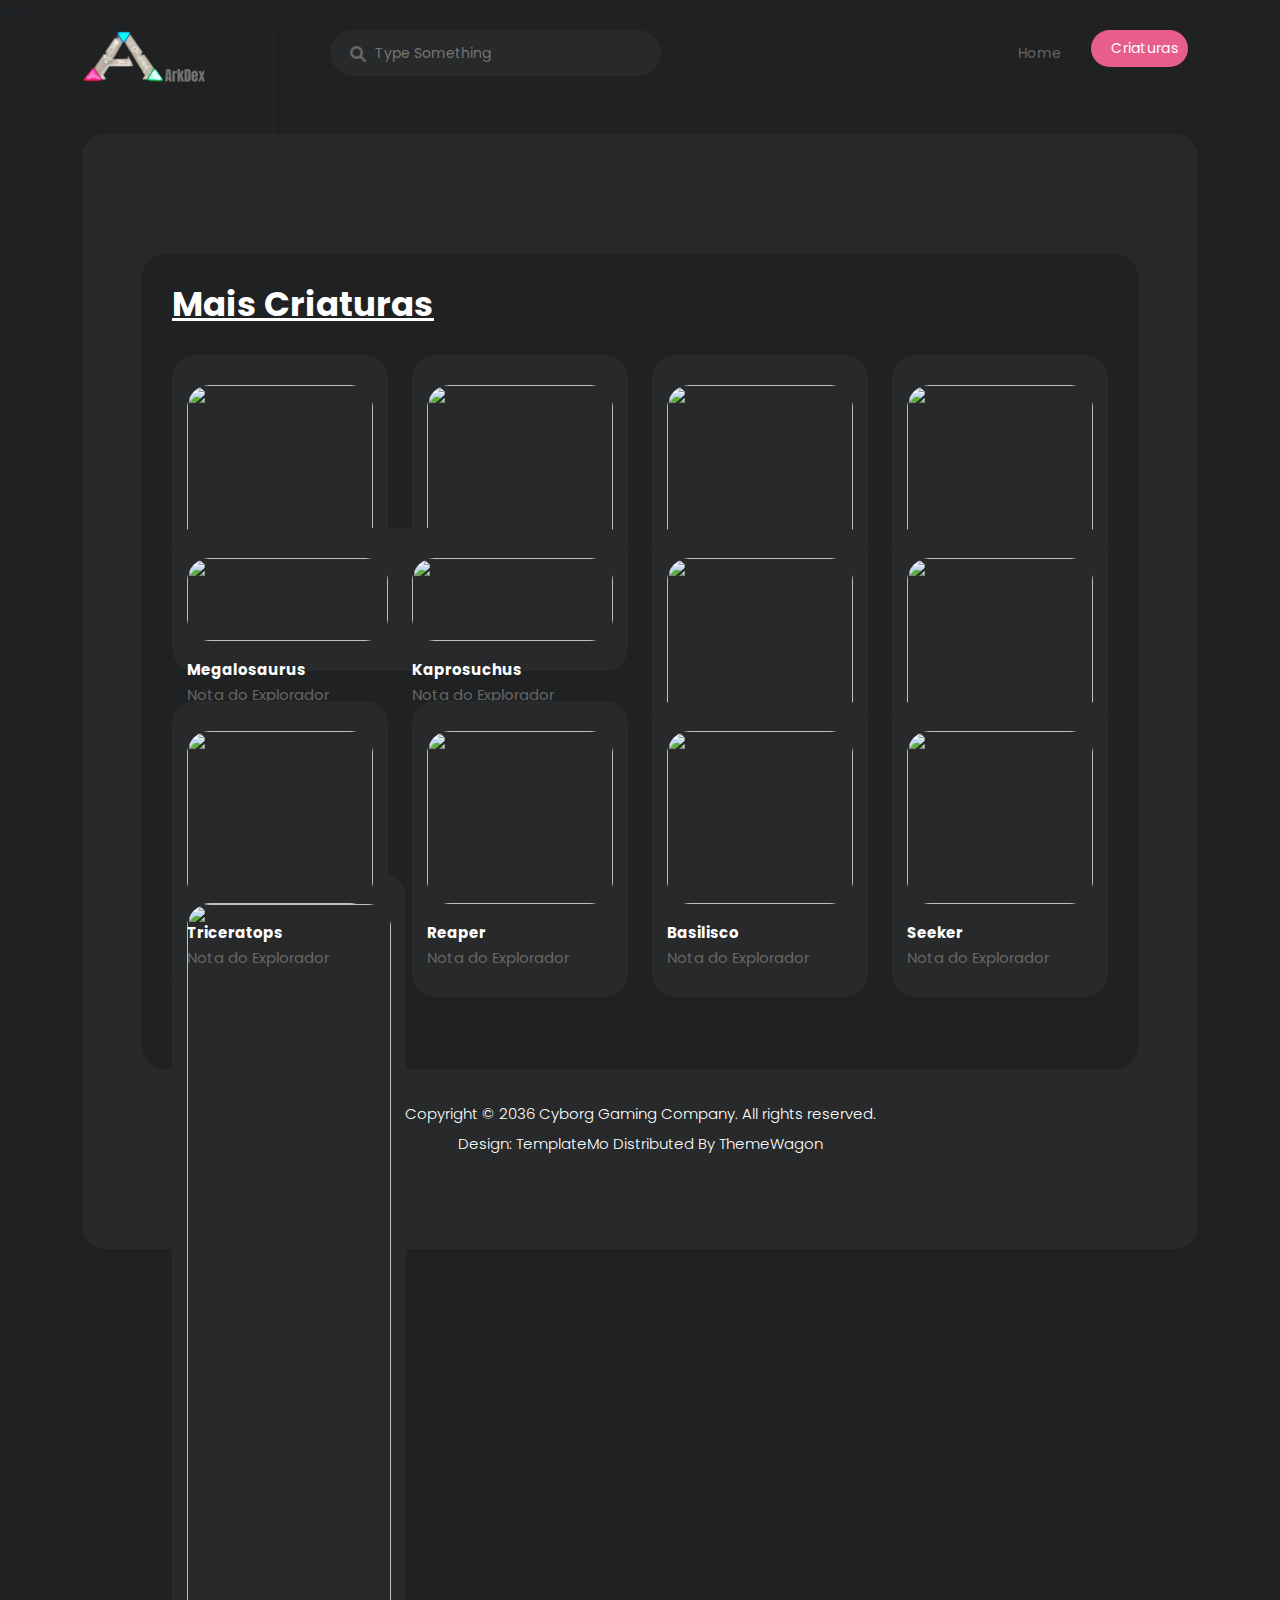
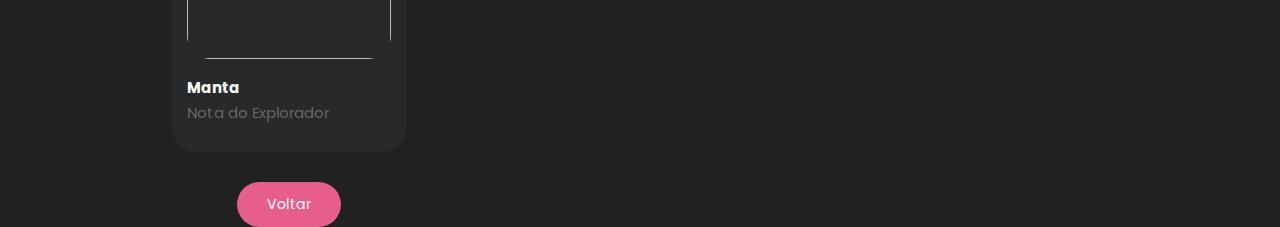
==== browse.html @ 7ee65e0f "Add files via upload" ====
aa<!DOCTYPE html>
<html lang="en">

  <head>

    <meta charset="utf-8">
    <meta name="viewport" content="width=device-width, initial-scale=1, shrink-to-fit=no">

    <link href="https://fonts.googleapis.com/css2?family=Poppins:wght@100;200;300;400;500;600;700;800;900&display=swap" rel="stylesheet">

    <title>Arkdex</title>

    <!-- Bootstrap core CSS -->
    <link href="vendor/bootstrap/css/bootstrap.min.css" rel="stylesheet">


    <!-- Additional CSS Files -->
    <link rel="stylesheet" href="assets/css/fontawesome.css">
    <link rel="stylesheet" href="assets/css/templatemo-cyborg-gaming.css">
    <link rel="stylesheet" href="assets/css/owl.css">
    <link rel="stylesheet" href="assets/css/animate.css">
    <link rel="stylesheet"href="https://unpkg.com/swiper@7/swiper-bundle.min.css"/>


    

  </head>

<body>

  <!-- ***** Preloader Start ***** -->
  <div id="js-preloader" class="js-preloader">
    <div class="preloader-inner">
      <span class="dot"></span>
      <div class="dots">
        <span></span>
        <span></span>
        <span></span>
      </div>
    </div>
  </div>
  <!-- ***** Preloader End ***** -->

  <!-- ***** Header Area Start ***** -->
  <header class="header-area header-sticky">
    <div class="container">
        <div class="row">
            <div class="col-12">
                <nav class="main-nav">
                    <!-- ***** Logo Start ***** -->
                    <a href="index.html" class="logo">
                        <img src="assets/images/logo.png" alt="">
                    </a>
                    <!-- ***** Logo End ***** -->
                    <!-- ***** Search End ***** -->
                    <div class="search-input">
                      <form id="search" action="#">
                        <input type="text" placeholder="Type Something" id='searchText' name="searchKeyword" onkeypress="handle" />
                        <i class="fa fa-search"></i>
                      </form>
                    </div>
                    <!-- ***** Search End ***** -->
                    <!-- ***** Menu Start ***** -->
                    <ul class="nav">
                        <li><a href="index.html">Home</a></li>
                        <li><a href="browse.html" class="active">Criaturas</a></li>
  
                       
                    </ul>   
                    <a class='menu-trigger'>
                        <span>Menu</span>
                    </a>
                    <!-- ***** Menu End ***** -->
                </nav>
            </div>
        </div>
    </div>
  </header>
  <!-- ***** Header Area End ***** -->

  <div class="container">
    <div class="row">
      <div class="col-lg-12">
        <div class="page-content">

          <div class="most-popular">
            <div class="row">
              <div class="col-lg-12">
                <div class="heading-section">
                  <h4><em>Mais Criaturas</em></h4>
                </div>
                <div class="row">
                  <div class="col-lg-3 col-sm-6">
                    <div class="item">
                      <img src="https://i.pinimg.com/originals/40/72/cd/4072cd31c6d82fbf2b228d752735ba6e.jpg" alt="">
                      <h4>Liopleurodon<br><span> Nota do Explorador </span></h4>
                      <ul>
                      </ul>
                    </div>
                  </div>
                  <div class="col-lg-3 col-sm-6">
                    <div class="item">
                      <img src="https://ark.wiki.gg/images/thumb/9/92/Dossier_Carcharodontosaurus.png/974px-Dossier_Carcharodontosaurus.png" alt="">
                      <h4>Carcharodontosaurus<br><span> Nota do Explorador </span></h4>
                      <ul>
                      </ul>
                    </div>
                  </div>
                  <div class="col-lg-3 col-sm-6">
                    <div class="item">
                      <img src="https://i.pinimg.com/originals/41/d2/5c/41d25c5c70bb5a1f1f2b209103ac76f4.jpg" alt="">
                      <h4>Yutyrannus<br><span> Nota do Explorador </span></h4>
                      <ul>
                      </ul>
                    </div>
                  </div>
                  <div class="col-lg-3 col-sm-6">
                    <div class="item">
                      <img src="https://i.pinimg.com/736x/60/ab/d9/60abd9584309b1b6ab6571e0da065f42.jpg" alt="">
                      <h4>Tropeognatus<br><span> Nota do Explorador </span></h4>
                      <ul>
                      </ul>
                    </div>
                  </div>
                  <div class="col-lg-6">
                    <div class="item">
                      <div class="row">
                        <div class="col-lg-6 col-sm-6">
                          <div class="item inner-item">
                            <img src="https://i.pinimg.com/originals/a1/7a/5c/a17a5cb16d3d6ed28fc58f551fa9327f.jpg" alt="">
                            <h4>Megalosaurus<br><span> Nota do Explorador </span></h4>
                            <ul>
                            </ul>
                          </div>
                        </div>
                        <div class="col-lg-6 col-sm-6">
                          <div class="item">
                            <img src="https://images-wixmp-ed30a86b8c4ca887773594c2.wixmp.com/f/71eb0a45-bab7-4b14-a764-e95204c98372/db2uok5-92842e0f-3fdc-4f82-bb4a-40a5d9438cdc.jpg/v1/fill/w_1024,h_663,q_75,strp/ark__survival_evolved_dossiers__kaprosuchus_by_djdinojosh_db2uok5-fullview.jpg?token=eyJ0eXAiOiJKV1QiLCJhbGciOiJIUzI1NiJ9.[base64].kRMemwgZtDyi_Hq_tfMz4c6NgRHXDImP34K2HLMtIeA" alt="">
                            <h4>Kaprosuchus<br><span> Nota do Explorador </span></h4>
                            <ul>
                            </ul>
                          </div>
                        </div>
                      </div>
                    </div>
                  </div>
                  <div class="col-lg-3 col-sm-6">
                    <div class="item">
                      <img src="https://images-wixmp-ed30a86b8c4ca887773594c2.wixmp.com/f/71eb0a45-bab7-4b14-a764-e95204c98372/db33x9g-48728950-f4af-48d7-a974-b1bc7aadc711.jpg/v1/fill/w_1024,h_663,q_75,strp/ark__survival_evolved_dossiers__mosasaurus_by_djdinojosh_db33x9g-fullview.jpg?token=eyJ0eXAiOiJKV1QiLCJhbGciOiJIUzI1NiJ9.[base64].geQxUj6jh0mnRlKIc6nJg1sgH-2numHeKSGbpuuyu6k" alt="">
                      <h4>Mosasaurus<br><span> Nota do Explorador </span></h4>
                      <ul>
                      </ul>
                    </div>
                  </div>
                  <div class="col-lg-3 col-sm-6">
                    <div class="item">
                      <img src="https://images-wixmp-ed30a86b8c4ca887773594c2.wixmp.com/f/71eb0a45-bab7-4b14-a764-e95204c98372/db3icmz-a185e262-5550-45bd-b9e4-858e06632346.jpg/v1/fill/w_1024,h_663,q_75,strp/ark__survival_evolved_dossiers__purlovia_by_djdinojosh_db3icmz-fullview.jpg?token=eyJ0eXAiOiJKV1QiLCJhbGciOiJIUzI1NiJ9.[base64].Xyu5X3ZLAd75D441tk6i-sh6w61K0HhhRUrW41jEhOs" alt="">
                      <h4>Purlovia<br><span> Nota do Explorador </span></h4>
                      <ul>
                      </ul>
                    </div>
                  </div>
                  <div class="col-lg-3 col-sm-6">
                    <div class="item">
                      <img src="https://cdn.survivetheark.com/uploads/monthly_2018_03/large.5ab02e3b353c4_Dossier_Triceratops(1).jpg.f8aff6fd0bf41658ec4c1bd61b4f86c7.jpg" alt="">
                      <h4>Triceratops<br><span> Nota do Explorador </span></h4>
                      <ul>
                      </ul>
                    </div>
                  </div>
                  <div class="col-lg-3 col-sm-6">
                    <div class="item">
                      <img src="https://survivetheark.com/index.php?/gallery/image/24668-reaper-dossier/&do=download" alt="">
                      <h4>Reaper<br><span> Nota do Explorador </span></h4>
                      <ul>
                      </ul>
                    </div>
                  </div>
                  <div class="col-lg-3 col-sm-6">
                    <div class="item">
                      <img src="https://i.pinimg.com/736x/f4/28/4a/f4284a2f0fb60bed6656ac127e58784b.jpg" alt="">
                      <h4>Basilisco<br><span> Nota do Explorador </span></h4>
                      <ul>
                      </ul>
                    </div>
                  </div>
                  <div class="col-lg-3 col-sm-6">
                    <div class="item">
                      <img src="https://i.pinimg.com/736x/d4/08/f3/d408f38e83690cd2a3292a8b7c001afc.jpg" alt="">
                      <h4>Seeker<br><span> Nota do Explorador </span></h4>
                      <ul>
                      </ul>
                    </div>
                  </div>
                  </div> <div class="col-lg-3 col-sm-6">
                    <div class="item">
                      <img src="https://i.pinimg.com/originals/1a/17/d1/1a17d1ce68c2595f23f6dec3261cfecb.jpg" alt="">
                      <h4>Manta<br><span> Nota do Explorador </span></h4>
                      <ul>
                      </ul>
                    </div>
                  </div> <div class="col-lg-3 col-sm-6">
                  
                  


                  <div class="col-lg-12">
                    <div class="main-button">
                      <a href="index.html">Voltar</a>
                    </div>
                  </div>
                </div>
              </div>
            </div>
          </div>


          <footer>
            <div class="container">
              <div class="row">
                <div class="col-lg-12">
                  <p>Copyright © 2036 <a href="#">Cyborg Gaming</a> Company. All rights reserved. 
                  
                  <br>Design: <a href="https://templatemo.com" target="_blank" title="free CSS templates">TemplateMo</a>  Distributed By <a href="https://themewagon.com" target="_blank" >ThemeWagon</a></p>
                </div>
              </div>
            </div>
            <div class="col-lg-12">
              <div class="">
                <a href="browse.html"></a>
              </div>
            </div>
          </div>
        </div>
        </div>
        </div>
        
          </footer>

  <!-- Bootstrap core JavaScript -->
  <script src="vendor/jquery/jquery.min.js"></script>
  <script src="vendor/bootstrap/js/bootstrap.min.js"></script>

  <script src="assets/js/isotope.min.js"></script>
  <script src="assets/js/owl-carousel.js"></script>
  <script src="assets/js/tabs.js"></script>
  <script src="assets/js/popup.js"></script>
  <script src="assets/js/custom.js"></script>


  </body>

</html>
---- assets/css/templatemo-cyborg-gaming.css ----
/*

TemplateMo 579 Cyborg Gaming

https://templatemo.com/tm-579-cyborg-gaming

*/

/* ---------------------------------------------
Table of contents
------------------------------------------------
01. font & reset css
02. reset
03. global styles
04. header
05. banner
06. features
07. testimonials
08. contact
09. footer

--------------------------------------------- */
/* 
---------------------------------------------
font & reset css
--------------------------------------------- 
*/
@import url("https://fonts.googleapis.com/css2?family=Poppins:wght@100;200;300;400;500;600;700;800;900");
/* 
---------------------------------------------
reset
--------------------------------------------- 
*/
html, body, div, span, applet, object, iframe, h1, h2, h3, h4, h5, h6, p, blockquote, div
pre, a, abbr, acronym, address, big, cite, code, del, dfn, em, font, img, ins, kbd, q,
s, samp, small, strike, strong, sub, sup, tt, var, b, u, i, center, dl, dt, dd, ol, ul, li,
figure, header, nav, section, article, aside, footer, figcaption {
  margin: 0;
  padding: 0;
  border: 0;
  outline: 0;
}

.clearfix:after {
  content: ".";
  display: block;
  clear: both;
  visibility: hidden;
  line-height: 0;
  height: 0;
}

.clearfix {
  display: inline-block;
}

html[xmlns] .clearfix {
  display: block;
}

* html .clearfix {
  height: 1%;
}

ul, li {
  padding: 0;
  margin: 0;
  list-style: none;
}

header, nav, section, article, aside, footer, hgroup {
  display: block;
}

* {
  box-sizing: border-box;
}

html, body {
  font-family: 'Poppins', sans-serif;
  font-weight: 400;
  background-color: #1e1e1e;
  font-size: 16px;
  -ms-text-size-adjust: 100%;
  -webkit-font-smoothing: antialiased;
  -moz-osx-font-smoothing: grayscale;
}

a {
	color: #CCC;
  text-decoration: none !important;
}
a:hover {
	color: #F99;
}

h1, h2, h3, h4, h5, h6 {
  margin-top: 0px;
  margin-bottom: 0px;
  color: #fff;
  font-weight: 700;
}

ul {
  margin-bottom: 0px;
}

p {
  font-size: 15px;
  line-height: 30px;
  color: #fff;
}

img {
  width: 100%;
  overflow: hidden;
}

/* 
---------------------------------------------
Global Styles
--------------------------------------------- 
*/
html,
body {
  background: #1f2122;
  font-family: 'Poppins', sans-serif;
}

body .page-content {
  margin-top: 110px;
  background-color: #27292a;
  padding: 60px;
  border-radius: 23px;
}

p {
  font-size: 15px;
  color: #666;
  line-height: 30px;
  margin-bottom: 0px;
}

::selection {
  background: #e75e8d;
  color: #fff;
}

::-moz-selection {
  background: #e75e8d;
  color: #fff;
}

.templatemo-item {
	max-width: 80px; 
	border-radius: 23px;
}

.main-button a {
  font-size: 14px;
  color: #fff;
  background-color: #e75e8d;
  padding: 12px 30px;
  display: inline-block;
  border-radius: 25px;
  font-weight: 400;
  text-transform: capitalize;
  letter-spacing: 0.5px;
  transition: all .3s;
  position: relative;
  overflow: hidden;
}

.main-button a:hover {
  background-color: #fff;
  color: #e75e8d;
}

.main-border-button a {
  font-size: 14px;
  color: #ec6090;
  background-color: transparent;
  border: 1px solid #ec6090;
  padding: 12px 30px;
  display: inline-block;
  border-radius: 25px;
  font-weight: 400;
  text-transform: capitalize;
  letter-spacing: 0.5px;
  transition: all .3s;
  position: relative;
  overflow: hidden;
}

.main-border-button a:hover {
  border-color: #fff;
  background-color: #fff;
  color: #e75e8d;
}

.border-no-active a {
  border-color: #666;
  color: #666;
}

.border-no-active a:hover{
  border-color: #666;
  color: #666;
  background-color: transparent;
}

section {
  margin-top: 120px;
}

.heading-section h4 {
  color: #ec6090;
  font-size: 34px;
  text-decoration: none;
  margin-bottom: 30px;
}

.heading-section h4 em {
  color: #fff;
  font-style: normal;
  text-decoration: underline;
}

/* 
---------------------------------------------
Pre-loader Style
--------------------------------------------- 
*/

.js-preloader {
  position: fixed;
  top: 0;
  left: 0;
  right: 0;
  bottom: 0;
  background-color: rgba(0,0,0,0.99);
  display: -webkit-box;
  display: flex;
  -webkit-box-align: center;
  align-items: center;
  -webkit-box-pack: center;
  justify-content: center;
  opacity: 1;
  visibility: visible;
  z-index: 9999;
  -webkit-transition: opacity 0.25s ease;
  transition: opacity 0.25s ease;
}

.js-preloader.loaded {
  opacity: 0;
  visibility: hidden;
  pointer-events: none;
}

@-webkit-keyframes dot {
  50% {
      -webkit-transform: translateX(96px);
      transform: translateX(96px);
  }
}

@keyframes dot {
  50% {
      -webkit-transform: translateX(96px);
      transform: translateX(96px);
  }
}

@-webkit-keyframes dots {
  50% {
      -webkit-transform: translateX(-31px);
      transform: translateX(-31px);
  }
}

@keyframes dots {
  50% {
      -webkit-transform: translateX(-31px);
      transform: translateX(-31px);
  }
}

.preloader-inner {
  position: relative;
  width: 142px;
  height: 40px;
  background: transparent;
}

.preloader-inner .dot {
  position: absolute;
  width: 16px;
  height: 16px;
  top: 12px;
  left: 15px;
  background: #e75e8d;
  border-radius: 50%;
  -webkit-transform: translateX(0);
  transform: translateX(0);
  -webkit-animation: dot 2.8s infinite;
  animation: dot 2.8s infinite;
}

.preloader-inner .dots {
  -webkit-transform: translateX(0);
  transform: translateX(0);
  margin-top: 12px;
  margin-left: 31px;
  -webkit-animation: dots 2.8s infinite;
  animation: dots 2.8s infinite;
}

.preloader-inner .dots span {
  display: block;
  float: left;
  width: 16px;
  height: 16px;
  margin-left: 16px;
  background: #e75e8d;
  border-radius: 50%;
}



/* 
---------------------------------------------
Header Style
--------------------------------------------- 
*/

.background-header {
  background-color: #fff !important;
  height: 70px!important;
  position: fixed!important;
  top: 0!important;
  left: 0;
  right: 0;
  box-shadow: 0px 0px 10px rgba(0,0,0,0.15)!important;
  -webkit-transition: all .5s ease 0s;
  -moz-transition: all .5s ease 0s;
  -o-transition: all .5s ease 0s;
  transition: all .5s ease 0s;
  display: none;
}

.header-area {
  background-color: transparent;
  position: absolute;
  height: 70px;
  top: 15px;
  left: 0;
  right: 0;
  z-index: 100;
  -webkit-transition: all .5s ease 0s;
  -moz-transition: all .5s ease 0s;
  -o-transition: all .5s ease 0s;
  transition: all .5s ease 0s;
}

.header-area .main-nav {
  min-height: 80px;
  background: transparent;
  display: flex;
  padding: 15px 0px;
  border-radius: 50px;
}

.background-header .main-nav {
  padding: 0px;
  background-color: transparent;
}

.header-area .main-nav #search {
  position: relative;
}

.header-area .main-nav #search input {
  background-color: #27292a;
  height: 46px;
  border-radius: 23px;
  border: none;
  color: #666;
  font-size: 14px;
  padding: 0px 15px 0px 45px;
}

.header-area .main-nav #search i {
  position: absolute;
  color: #666;
  left: 20px;
  top: 16px;
  width: 18px;
  height: 18px;
  font-size: 16px;
}

.header-area .main-nav .logo {
  border-right: 1px solid #27292a;
  flex-basis: 25%;
  margin-right: 5%;
  -webkit-transition: all 0.3s ease 0s;
  -moz-transition: all 0.3s ease 0s;
  -o-transition: all 0.3s ease 0s;
  transition: all 0.3s ease 0s;
}

.header-area .main-nav .logo img {
  width: 191px;
}

.background-header .main-nav .logo {
  margin-top: 8px;
}

.background-header .main-nav .logo img {
  width: 180px;
}

.header-area .main-nav .nav {
  display: inline-flex;
  flex-basis: 70%;
  justify-content: flex-end;
  vertical-align: middle;
  text-align: right;
  margin-top: 0px;
  margin-right: 0px;
  -webkit-transition: all 0.3s ease 0s;
  -moz-transition: all 0.3s ease 0s;
  -o-transition: all 0.3s ease 0s;
  transition: all 0.3s ease 0s;
  position: relative;
  z-index: 999;
}

.header-area .main-nav .nav li {
  padding-left: 10px;
  padding-right: 10px;
  display: inline-block;
}

.header-area .main-nav .nav li a {
  display: block;
  font-weight: 400;
  font-size: 14px;
  text-transform: capitalize;
  color: #666;
  -webkit-transition: all 0.3s ease 0s;
  -moz-transition: all 0.3s ease 0s;
  -o-transition: all 0.3s ease 0s;
  transition: all 0.3s ease 0s;
  border: transparent;
  padding: 13px 10px;
  border-radius: 18px;
  letter-spacing: .3px;
}

.header-area .main-nav .nav li:last-child a {
  background-color: #27292a;
  padding: 8px 10px 8px 20px;
  border-radius: 23px;
}

.header-area .main-nav .nav li:last-child a img {
  max-width: 30px;
  border-radius: 50%;
  margin-left: 5px;
}

.header-area .main-nav .nav li.has-sub ul.sub-menu li:last-child a:hover,
.background-header .main-nav .nav li.has-sub ul.sub-menu li:last-child a:hover {
  padding-left: 25px !important;
}

.header-area .main-nav .nav li:hover a,
.header-area .main-nav .nav li a.active {
  color: #e75e8d !important;
}

.header-area .main-nav .nav li:last-child:hover a,
.header-area .main-nav .nav li:last-child a.active {
  color: #fff !important;
  background-color: #e75e8d !important;
}

.background-header .main-nav .nav li:hover a,
.background-header .main-nav .nav li a.active {
  color: #fff;
  opacity: 1;
}

.header-area .main-nav .nav li.has-sub {
  position: relative;
  padding-right: 15px;
}

.header-area .main-nav .menu-trigger {
  cursor: pointer;
  display: block;
  position: absolute;
  top: 23px;
  width: 32px;
  height: 40px;
  text-indent: -9999em;
  z-index: 99;
  right: 20px;
  display: none;
}

.background-header .main-nav .menu-trigger {
  top: 17px;
}

.header-area .main-nav .menu-trigger span,
.header-area .main-nav .menu-trigger span:before,
.header-area .main-nav .menu-trigger span:after {
  -moz-transition: all 0.4s;
  -o-transition: all 0.4s;
  -webkit-transition: all 0.4s;
  transition: all 0.4s;
  background-color: #e75e8d;
  display: block;
  position: absolute;
  width: 30px;
  height: 2px;
  left: 0;
}

.background-header .main-nav .menu-trigger span,
.background-header .main-nav .menu-trigger span:before,
.background-header .main-nav .menu-trigger span:after {
  background-color: #e75e8d;
}

.header-area .main-nav .menu-trigger span:before,
.header-area .main-nav .menu-trigger span:after {
  -moz-transition: all 0.4s;
  -o-transition: all 0.4s;
  -webkit-transition: all 0.4s;
  transition: all 0.4s;
  background-color: #e75e8d;
  display: block;
  position: absolute;
  width: 30px;
  height: 2px;
  left: 0;
  width: 75%;
}

.background-header .main-nav .menu-trigger span:before,
.background-header .main-nav .menu-trigger span:after {
  background-color: #e75e8d;
}

.header-area .main-nav .menu-trigger span:before,
.header-area .main-nav .menu-trigger span:after {
  content: "";
}

.header-area .main-nav .menu-trigger span {
  top: 16px;
}

.header-area .main-nav .menu-trigger span:before {
  -moz-transform-origin: 33% 100%;
  -ms-transform-origin: 33% 100%;
  -webkit-transform-origin: 33% 100%;
  transform-origin: 33% 100%;
  top: -10px;
  z-index: 10;
}

.header-area .main-nav .menu-trigger span:after {
  -moz-transform-origin: 33% 0;
  -ms-transform-origin: 33% 0;
  -webkit-transform-origin: 33% 0;
  transform-origin: 33% 0;
  top: 10px;
}

.header-area .main-nav .menu-trigger.active span,
.header-area .main-nav .menu-trigger.active span:before,
.header-area .main-nav .menu-trigger.active span:after {
  background-color: transparent;
  width: 100%;
}

.header-area .main-nav .menu-trigger.active span:before {
  -moz-transform: translateY(6px) translateX(1px) rotate(45deg);
  -ms-transform: translateY(6px) translateX(1px) rotate(45deg);
  -webkit-transform: translateY(6px) translateX(1px) rotate(45deg);
  transform: translateY(6px) translateX(1px) rotate(45deg);
  background-color: #e75e8d;
}

.background-header .main-nav .menu-trigger.active span:before {
  background-color: #e75e8d;
}

.header-area .main-nav .menu-trigger.active span:after {
  -moz-transform: translateY(-6px) translateX(1px) rotate(-45deg);
  -ms-transform: translateY(-6px) translateX(1px) rotate(-45deg);
  -webkit-transform: translateY(-6px) translateX(1px) rotate(-45deg);
  transform: translateY(-6px) translateX(1px) rotate(-45deg);
  background-color: #e75e8d;
}

.background-header .main-nav .menu-trigger.active span:after {
  background-color: #e75e8d;
}

.header-area.header-sticky {
  min-height: 70px;
}

.header-area.header-sticky .nav li a.active {
  color: #fff;
}

@media (max-width: 1200px) {
  .header-area .main-nav .nav li {
    padding-left: 10px;
    padding-right: 10px;
  }
  .header-area .main-nav:before {
    display: none;
  }
}

@media (max-width: 992px) {
  .header-area {
    top: 0;
  }
  .header-area .main-nav {
    background-color: transparent;
    border-radius: 0px;
  }
  .header-area .main-nav .nav {
    height: auto;
    flex-basis: 100%;
  }
  .header-area .main-nav .logo {
    position: absolute;
    left: 30px;
    top: 15px;
  }
  .background-header .main-nav .logo {
    top: 0px;
  }
  .background-header .main-nav .border-button {
    top: 0px !important;
  }
  .header-area .main-nav .border-button {
    position: absolute;
    top: 15px;
    right: 70px;
  }
  .header-area.header-sticky .nav li a:hover,
  .header-area.header-sticky .nav li a.active {
    color: #e75e8d!important;
    opacity: 1;
  }
  .header-area.header-sticky .nav li.search-icon a {
    width: 100%;
  }
  .header-area {
    background-color: #f7f7f7;
    padding: 0px 15px;
    height: 80px;
    box-shadow: none;
    text-align: center;
  }
  .header-area .container {
    padding: 0px;
  }
  .header-area .logo {
    margin-left: 0px;
  }
  .header-area .menu-trigger {
    display: block !important;
  }
  .header-area .main-nav {
    overflow: hidden;
  }
  .header-area .main-nav .nav {
    float: none;
    width: 100%;
    display: none;
    -webkit-transition: all 0s ease 0s;
    -moz-transition: all 0s ease 0s;
    -o-transition: all 0s ease 0s;
    transition: all 0s ease 0s;
    margin-left: 0px;
  }
  .header-area.header-sticky .nav {
    margin-top: 65px !important;
    text-align: center;
  }
  .background-header.header-sticky .nav {
    margin-top: 70px !important;
  }
  .header-area .main-nav .nav li:first-child {
    border-top: 1px solid #eee;
  }
  .header-area .main-nav .nav li {
    width: 100%;
    background: #fff;
    border-bottom: 1px solid #eee;
    padding-left: 0px !important;
    padding-right: 0px !important;
  }
  .header-area .main-nav .nav li a {
    height: 50px !important;
    line-height: 50px !important;
    padding: 0px !important;
    border: none !important;
    background: #fff !important;
    color: #1e1e1e !important;
  }
  .header-area .main-nav .nav li a:hover {
    background: #fff !important;
    color: #e75e8d!important;
  }
  .header-area .main-nav .nav li:last-child a img {
    display: none;
  }
  .header-area .main-nav .nav li:last-child a:hover {
    color: #ec6090 !important;
    background-color: transparent !important;
  }
  .header-area .main-nav .nav li.has-sub ul.sub-menu {
    position: relative;
    visibility: inherit;
    opacity: 1;
    z-index: 1;
    transform: translateY(0%);
    top: 0px;
    width: 100%;
    box-shadow: none;
    height: 0px;
    transition: all 0s;
  }
  .header-area .main-nav .nav li.submenu ul li a {
    font-size: 12px;
    font-weight: 400;
  }
  .header-area .main-nav .nav li.submenu ul li a:hover:before {
    width: 0px;
  }
  .header-area .main-nav .nav li.has-sub ul.sub-menu {
    height: auto;
  }
  .header-area .main-nav .nav li.has-sub:after {
    color: #3B566E;
    right: 30px;
    font-size: 14px;
    top: 15px;
  }
  .header-area .main-nav .nav li.submenu:hover ul, .header-area .main-nav .nav li.submenu:focus ul {
    height: 0px;
  }
}

/* 
---------------------------------------------
Banner Style
--------------------------------------------- 
*/

.main-banner {
  background-image: url(https://artcetera.art/wp-content/uploads/2023/03/tudo-sobre-ark-survival-evolved.jpg);
  background-position: center center;
  background-size: cover;
  min-height: 380px;
  border-radius: 23px;
  padding: 80px 60px;
}

.main-banner h6 {
  font-size: 20px;
  color: #fff;
  font-weight: 400;
  margin-bottom: 25px;
}

.main-banner h4 {
  font-size: 45px;
  text-transform: uppercase;
  margin-bottom: 25px;
}

.main-banner h4 em {
  font-style: normal;
  color: #ec6090;
}

/* 
---------------------------------------------
Most Popular Style
--------------------------------------------- 
*/

.most-popular {
  margin-top: 60px;
  padding: 30px;
  background-color: #1f2122;
  border-radius: 23px;
}

.most-popular .item {
  background-color: #27292a;
  padding: 30px 15px;
  border-radius: 23px;
  margin-bottom: 30px;
}

.most-popular .item .item {
  padding: 0px;
  border-radius: 0px;
  background-color: transparent;
  margin-bottom: 0px;
}

.most-popular .item img {
  border-radius: 23px;
}

.most-popular .item h4 {
  font-size: 15px;
  margin-top: 20px;
  margin-bottom: 0px;
  display: inline-block;
}

.most-popular .item span {
  color: #666;
  display: block;
  margin-top: 7px;
  font-weight: 400;
}

.most-popular .item ul {
  float: right;
  margin-top: 20px;
}

.most-popular .item ul li {
  text-align: right;
  color: #fff;
  font-size: 14px;
}

.most-popular .item ul li:first-child i {
  color: yellow;
}

.most-popular .item ul li:last-child i {
  color: #ec6090;
}

.most-popular .main-button {
  text-align: center;
  margin-bottom: -53px;
}

/* 
---------------------------------------------
Gaming Library Style
--------------------------------------------- 
*/

.gaming-library {
  margin-top: 60px;
  padding: 30px;
  background-color: #1f2122;
  border-radius: 23px;
}

.gaming-library .item {
  border-bottom: 1px solid #27292a;
  margin-bottom: 20px;
  padding-bottom: 20px;
}

.gaming-library .last-item {
  margin-bottom: 30px;
}

.profile-library .last-item {
  border-bottom: none;
  padding-bottom: 0px;
  margin-bottom: 0px;
}

.gaming-library .item ul li {
  margin-top: 15px;
}

.gaming-library .item ul li img {
  margin-top: -30px;
}

.gaming-library .item ul li {
  display: inline-block;
  width: 17%;
}

.gaming-library .item ul li:first-child {
  width: 110px;
}

.gaming-library .item ul li:last-child {
  width: 15%;
  text-align: right;
}

.gaming-library .item ul li h4 {
  font-size: 15px;
  margin-bottom: 5px;
}

.gaming-library .item ul li span {
  color: #666;
  font-size: 14px;
}

.gaming-library .main-button {
  text-align: center;
  margin-bottom: -53px;
}

/* 
---------------------------------------------
Footer Style
--------------------------------------------- 
*/

footer p {
  text-align: center;
  padding: 30px 0px;
  color: #fff;
  font-weight: 300;
}

footer p a {
  color: #fff;
  transition: all .3s;
}

footer p a:hover {
  color: #ec6090;
}

/* 
---------------------------------------------
Featured Games Style
--------------------------------------------- 
*/

.featured-games {
  border-radius: 23px;
  background-color: #1f2122;
  padding: 30px;
}

.featured-games .item .thumb {
  position: relative;
  overflow: hidden;
}

.featured-games .item .thumb .hover-effect {
  position: absolute;
  bottom: -100px;
  text-align: center;
  width: 100%;
  opacity: 0;
  visibility: hidden;
  transition: all .4s;
}

.featured-games .item .thumb:hover .hover-effect {
  opacity: 1;
  visibility: visible;
  bottom: 15px;
}

.featured-games .item .thumb .hover-effect h6 {
  background-color: rgba(31,33,34,0.95);
  display: inline-block;
  color: #ec6090;
  font-weight: 600;
  font-size: 14px;
  padding: 10px 20px;
  border-radius: 25px;
}

.featured-games .item img {
  border-radius: 23px;
}

.featured-games .item h4 {
  font-size: 15px;
  margin-top: 20px;
  margin-bottom: 0px;
  display: inline-block;
}

.featured-games .item span {
  color: #666;
  display: block;
  margin-top: 7px;
  font-weight: 400;
}

.featured-games .item ul {
  float: right;
  margin-top: 20px;
}

.featured-games .item ul li {
  text-align: right;
  color: #fff;
  font-size: 14px;
}

.featured-games .item ul li:first-child i {
  color: yellow;
}

.featured-games .item ul li:last-child i {
  color: #ec6090;
}

.featured-games .owl-nav {
  position: absolute;
  margin: 0 auto;
  top: -70px;
  right: 0;
}

.featured-games .owl-nav .owl-prev {
  margin-right: 2.5px;
}

.featured-games .owl-nav .owl-next {
  margin-left: 2.5px;
}

.featured-games .owl-nav .owl-prev span,
.featured-games .owl-nav .owl-next span  {
  font-size: 36px;
  display: inline-block;
  color: #666;
  opacity: 1;
  transition: all .3s;
}

.featured-games .owl-nav .owl-prev span:hover,
.featured-games .owl-nav .owl-next span:hover {
  opacity: 1;
  color: #ec6090;
}

.top-downloaded {
  border-radius: 23px;
  background-color: #1f2122;
  padding: 30px;
  max-height: 567px;
  min-height: 567px;
}

.top-downloaded ul li {
  position: relative;
  display: inline-block;
  width: 100%;
}

.top-downloaded ul li img {
  float: left;
  margin-right: 15px;
}

.top-downloaded ul li h4 {
  font-size: 15px;
  padding-top: 7px;
}

.top-downloaded ul li h6 {
  font-size: 15px;
  color: #666;
  font-weight: 400;
  margin-top: 5px;
  margin-bottom: 5px;
}

.top-downloaded ul li span {
  color: #fff;
  font-size: 15px;
  margin-right: 10px;
}

.top-downloaded ul li .download i {
  position: absolute;
  right: 0;
  top: 50%;
  transform: translateY(-23px);
  width: 46px;
  height: 46px;
  text-align: center;
  line-height: 46px;
  color: #ec6090;
  background-color: #27292a;
  border-radius: 50%;
}

.top-downloaded ul li {
  border-bottom: 1px solid #27292a;
  margin-bottom: 28px;
  padding-bottom: 28px;
}

.top-downloaded .text-button  {
  text-align: center;
}

.top-downloaded .text-button a {
  font-weight: 600;
  color: #ec6090;
  font-size: 15px;
}

/* 
---------------------------------------------
Start Stream Style
--------------------------------------------- 
*/

.start-stream .heading-section {
  margin-top: 60px;
  text-align: center;
  margin-bottom: 60px;
}

.start-stream .item {
  padding: 30px;
  border: 1px solid #444;
  border-radius: 23px;
}

.start-stream .item h4 {
  font-size: 20px;
  margin-top: 20px;
  margin-bottom: 15px;
  font-weight: 600;
}

.start-stream .main-button {
  text-align: center;
  margin-top: 30px;
}

/* 
---------------------------------------------
Live Stream Style
--------------------------------------------- 
*/

.live-stream {
  margin-top: 60px;
  border-radius: 23px;
  background-color: #1f2122;
  padding: 30px;
}

.live-stream .item {
  margin-bottom: 30px;
}

.live-stream .thumb {
  position: relative;
  overflow: hidden;
  margin-bottom: 20px;
}

.live-stream .thumb img {
  border-radius: 23px; 
}

.live-stream .thumb:hover .hover-effect {
  opacity: 1;
  visibility: visible;
}

.live-stream .hover-effect {
  opacity: 0;
  visibility: hidden;
  transition: all .4s;
}

.live-stream .hover-effect .live a { 
  position: absolute;
  background-color: rgba(236, 96, 144, 0.9);
  padding: 5px 10px;
  border-radius: 23px;
  color: #fff;
  font-size: 14px;
  right: 15px;
  top: 15px;
}

.live-stream .hover-effect ul {
  position: absolute;
  bottom: 20px;
  text-align: center;
  width: 100%;
}

.live-stream .hover-effect ul li {
  display: inline-block;
  margin: 0px 5px;
}

.live-stream .hover-effect ul li a {
  background-color: rgba(236, 96, 144, 0.9);
  padding: 5px 10px;
  border-radius: 23px;
  color: #fff;
  font-size: 14px;
}

.live-stream .avatar img {
  margin-right: 15px;
}

.live-stream span i {
  color: #fff;
  background-color: #ec6090;
  border-radius: 50%;
  font-size: 12px;
  width: 20px;
  height: 20px;
  display: inline-block;
  text-align: center;
  line-height: 20px;
  margin-right: 3px;
}

.live-stream span {
  font-size: 14px;
  color: #ec6090;
}

.live-stream .down-content h4 {
  margin-top: 8px;
  font-size: 20px;
  font-weight: 700;
  margin-left: 61px;
}

.live-stream .main-button {
  text-align: center;
  margin-bottom: -53px;
}

/* 
---------------------------------------------
Featured Banner Style
--------------------------------------------- 
*/

.feature-banner .thumb {
  position: relative;
  max-height: 305px;
  overflow: hidden;
  border-radius: 23px;;
}

.feature-banner .thumb a {
  position: absolute;
  left: 50%;
  top: 50%;
  transform: translate(-23px, -23px);
  width: 46px;
  height: 46px;
  background-color: #fff;
  border-radius: 50%;
  display: inline-block;
  text-align: center;
  line-height: 46px;
  color: #ec6090;
}

/* 
---------------------------------------------
Game Details Style
--------------------------------------------- 
*/

.game-details h2 {
  font-size: 45px;
  text-transform: uppercase;
  text-align: center;
  margin: 60px 0px;
}

.game-details .content {
  border-radius: 23px;
  padding: 30px;
  background-color: #1f2122;
}

.game-details .content .left-info {
  background-color: #27292a;
  border-radius: 23px;
  padding: 30px;
  margin-bottom: 30px;
}

.game-details .content .left-info .left {
  float: left;
}

.game-details .content .left-info h4 {
  font-size: 15px;
  display: block;
}

.game-details .content .left-info span {
  color: #666;
  display: block;
  margin-top: 7px;
  font-weight: 400;
}

.game-details .content .left-info ul {
  text-align: right;
}

.game-details .content .left-info ul li {
  color: #fff;
  font-size: 14px;
  margin-bottom: 3px;
}

.game-details .content .left-info ul li:first-child i {
  color: yellow;
}

.game-details .content .left-info ul li:last-child i {
  color: #ec6090;
}

.game-details .content .right-info {
  background-color: #27292a;
  border-radius: 23px;
  padding: 30px;
  margin-bottom: 30px;
}

.game-details .content .right-info ul li {
  display: inline-block;
  width: 23%;
  text-align: center;
  font-size: 14px;
  color: #fff;
}

.game-details .content .right-info ul li i {
  display: block;
  margin-bottom: 12px;
}

.game-details .content .right-info ul li:first-child i {
  color: yellow;
} 

.game-details .content .right-info ul li i {
  color: #ec6090;
}

.game-details .main-border-button {
  margin-top: 35px;
}

.game-details .main-border-button a {
  text-align: center;
  width: 100%;
} 

/* 
---------------------------------------------
Other Related Style
--------------------------------------------- 
*/

.other-games {
  border-radius: 23px;
  padding: 30px 30px 0px 30px;
  background-color: #1f2122;
  margin-top: 60px;
}

.other-games .item {
  position: relative;
  border-bottom: 1px solid #27292a;
  padding-bottom: 52px;
  margin-bottom: 30px;
}

.other-games .item img {
  float: left;
  margin-right: 15px;
}

.other-games .item h4 {
  display: inline-block;
  font-size: 15px;
  margin-bottom: 5px;
  padding-top: 15px;
}

.other-games .item span {
  color: #666;
  font-size: 14px;
  display: block;
}

.other-games ul {
  position: absolute;
  right: 0;
  top: 15px;
}

.other-games ul li {
  color: #fff;
  font-size: 14px;
  margin-bottom: 3px;
}

.other-games ul li:first-child i {
  color: yellow;
}

.other-games ul li:last-child i {
  color: #ec6090;
}

/* 
---------------------------------------------
Top Streamers Style
--------------------------------------------- 
*/

.top-streamers {
  border-radius: 23px;
  background-color: #1f2122;
  padding: 30px;
  max-height: 567px;
  min-height: 567px;
}

.top-streamers ul li {
  display: inline-block;
  width: 100%;
  border-bottom: 1px solid #353637;
  margin-bottom: 25px;
  padding-bottom: 25px;
}

.top-streamers ul li:last-child {
  border-bottom: none;
  padding-bottom: 0px;
  margin-bottom: 0px;
}

.top-streamers ul li span {
  float: left;
  font-size: 15px;
  color: #fff;
  font-weight: 700;
  padding-top: 12px;
  margin-right: 10px;
}

.top-streamers ul li h6 {
  display: inline;
  font-size: 14px;
  color: #ec6090;
  font-weight: 400;
}

.top-streamers ul li h6 i {
  color: #fff;
  background-color: #ec6090;
  border-radius: 50%;
  font-size: 12px;
  width: 20px;
  height: 20px;
  display: inline-block;
  text-align: center;
  line-height: 20px;
  margin-right: 3px;
}

.top-streamers ul li .main-button {
  float: right;
}

.top-streamers ul li .main-button a {
  padding: 8px 20px;
}

/* 
---------------------------------------------
Profile Style
--------------------------------------------- 
*/

.main-profile {
  border-radius: 23px;
  padding: 30px;
  background-color: #1f2122;
}

.main-profile .main-info span {
  font-size: 14px;
  color: #fff;
  background-color: #e75e8d;
  padding: 8px 20px;
  display: inline-block;
  border-radius: 25px;
  font-weight: 400;
  text-transform: capitalize;
  letter-spacing: 0.5px;
  margin-bottom: 15px;
}

.main-profile .main-info h4 {
  margin-bottom: 20px;
}

.main-profile .main-info .main-border-button {
  margin-top: 25px;
}

.main-profile ul {
  border-radius: 23px;
  padding: 30px;
  background-color: #27292a;
}

.main-profile ul li {
  width: 100%;
  font-size: 14px;
  color: #666;
  margin-bottom: 20px;
  padding-bottom: 20px;
  border-bottom: 1px solid #666;
}

.main-profile ul li span {
  float: right;
  font-weight: 500;
  color: #ec6090;
}

.main-profile ul li:last-child {
  border-bottom: none;
  padding-bottom: 0;
  margin-bottom: 0;
}

.clips {
  margin-top: 30px;
  border-top: 2px solid #27292a;
}

.clips .heading-section {
  margin-top: 30px;
}

.clips .item  {
  border-radius: 23px;
  padding: 30px 15px;
  background-color: #27292a;
  margin-bottom: 30px;
}

.clips .item .thumb {
  position: relative;
  margin-bottom: 15px;
}

.clips .item .thumb a {
  position: absolute;
    left: 50%;
    top: 50%;
    transform: translate(-23px, -23px);
    width: 46px;
    height: 46px;
    background-color: #fff;
    border-radius: 50%;
    display: inline-block;
    text-align: center;
    line-height: 46px;
    color: #ec6090;
}

.clips .item h4 {
  font-size: 15px;
  display: inline-block;
}

.clips .item span i {
  color: #ec6090;
}

.clips .item span {
  float: right;
  color: #fff;
  font-size: 14px;
}

.clips .main-button {
  margin-top: 10px;
  text-align: center;
}

/* 
---------------------------------------------
Responsive Style
--------------------------------------------- 
*/

body {
  overflow-x: hidden;
}

@media (max-width: 767px) {
  body .page-content {
    padding: 0px 30px;
  }
  .main-banner {
    text-align: center;
  }
  .main-banner h4 {
    font-size: 35px;
  }
  .gaming-library .item ul li,
  .gaming-library .item ul li:first-child,
  .gaming-library .item ul li:last-child {
    width: 100% !important;
    text-align: center !important;
  }
  .gaming-library .item ul li {
    margin-top: 30px;
  }
  .top-downloaded ul li .download i {
    top: 20px;
    width: 30px;
    height: 30px;
    line-height: 30px;
  }
  .top-downloaded ul li img {
    margin-right: 10px;
  }
  .top-downloaded ul li span {
    font-size: 14px;
  }
  .top-streamers ul li .main-button {
    float: none;
    margin-top: 10px;
  }
  .top-streamers ul li .main-button a {
    width: 100%;
    text-align: center;
  }
  .top-streamers,
  .top-downloaded {
    max-height: 100%;
    min-height: 100%;
  }
  .most-popular .item .inner-item {
    margin-bottom: 20px;
  }
}

@media (max-width: 992px) {
  .background-header {
  display: inline-block;
  }
  .header-area .main-nav #search {
    display: none;
  }
  .heading-section h4 {
    font-size: 20px;
  }
  .gaming-library .item ul li {
    width: 48% !important;
  }
  .gaming-library .item ul li:last-child {
    text-align: left;
  }
  .featured-games {
    margin-bottom: 60px;
  }
  .start-stream .item {
    margin: 15px 0px;
  }
  .feature-banner .thumb {
    margin-top: 30px;
  }
  .main-profile .main-info {
    margin: 45px 0px;
  }
}

@media (max-width: 1200px) {
  .header-area .main-nav .nav li {
    padding-right: 5px;
    padding-left: 5px;
  }
  .header-area .main-nav .logo {
    margin-right: 30px;
    border-right: none;
  }
  .gaming-library .item ul li {
    width: 16%;
  }
}
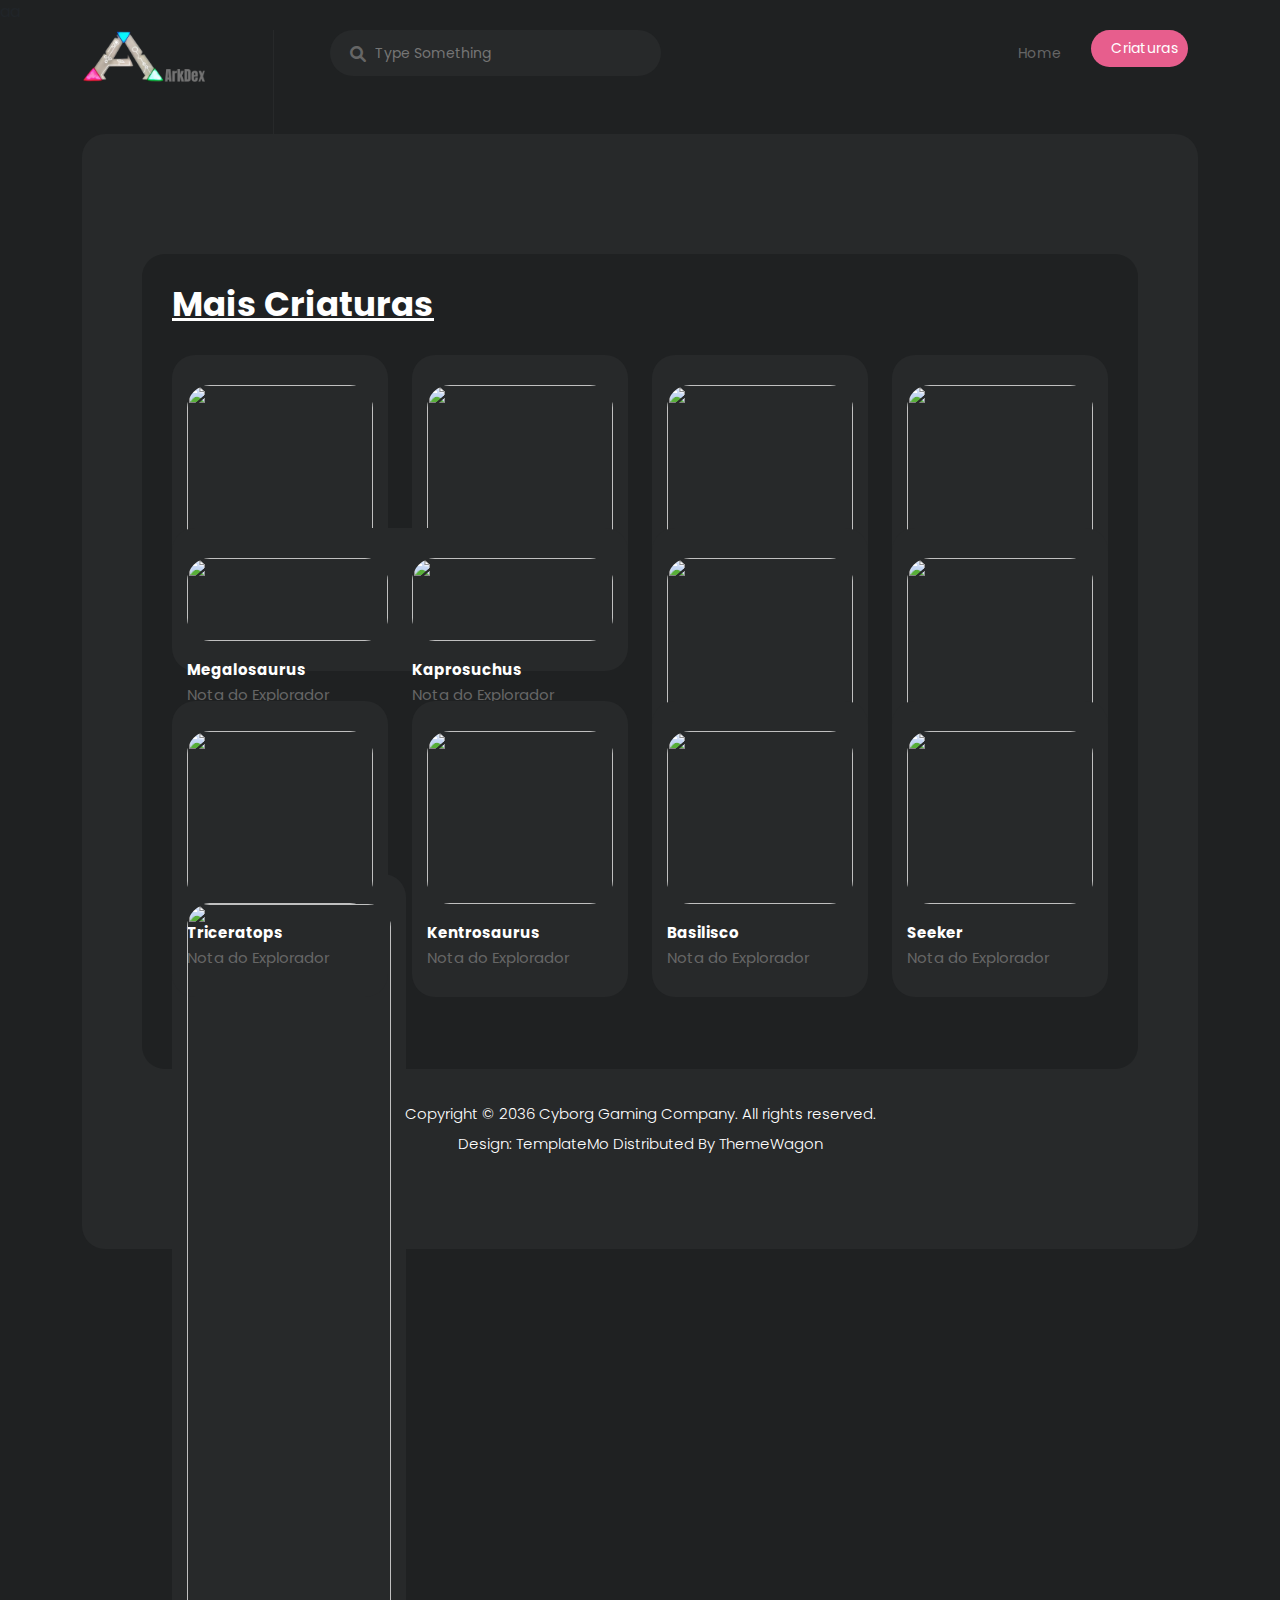
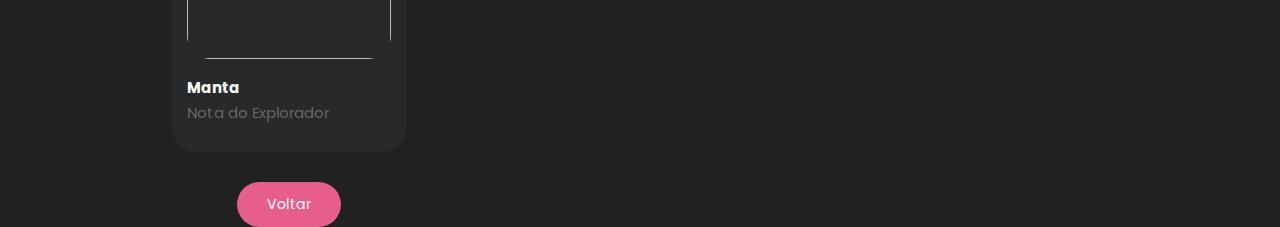
==== commit 317fa851: "Update browse.html" ====
--- a/browse.html
+++ b/browse.html
@@ -170,8 +170,8 @@
                   </div>
                   <div class="col-lg-3 col-sm-6">
                     <div class="item">
-                      <img src="https://survivetheark.com/index.php?/gallery/image/24668-reaper-dossier/&do=download" alt="">
-                      <h4>Reaper<br><span> Nota do Explorador </span></h4>
+                      <img src="https://areajugones.sport.es/wp-content/uploads/2017/05/Kentrosaurus-Ark-Survival-Evolved.jpg" alt="">
+                      <h4>Kentrosaurus<br><span> Nota do Explorador </span></h4>
                       <ul>
                       </ul>
                     </div>
